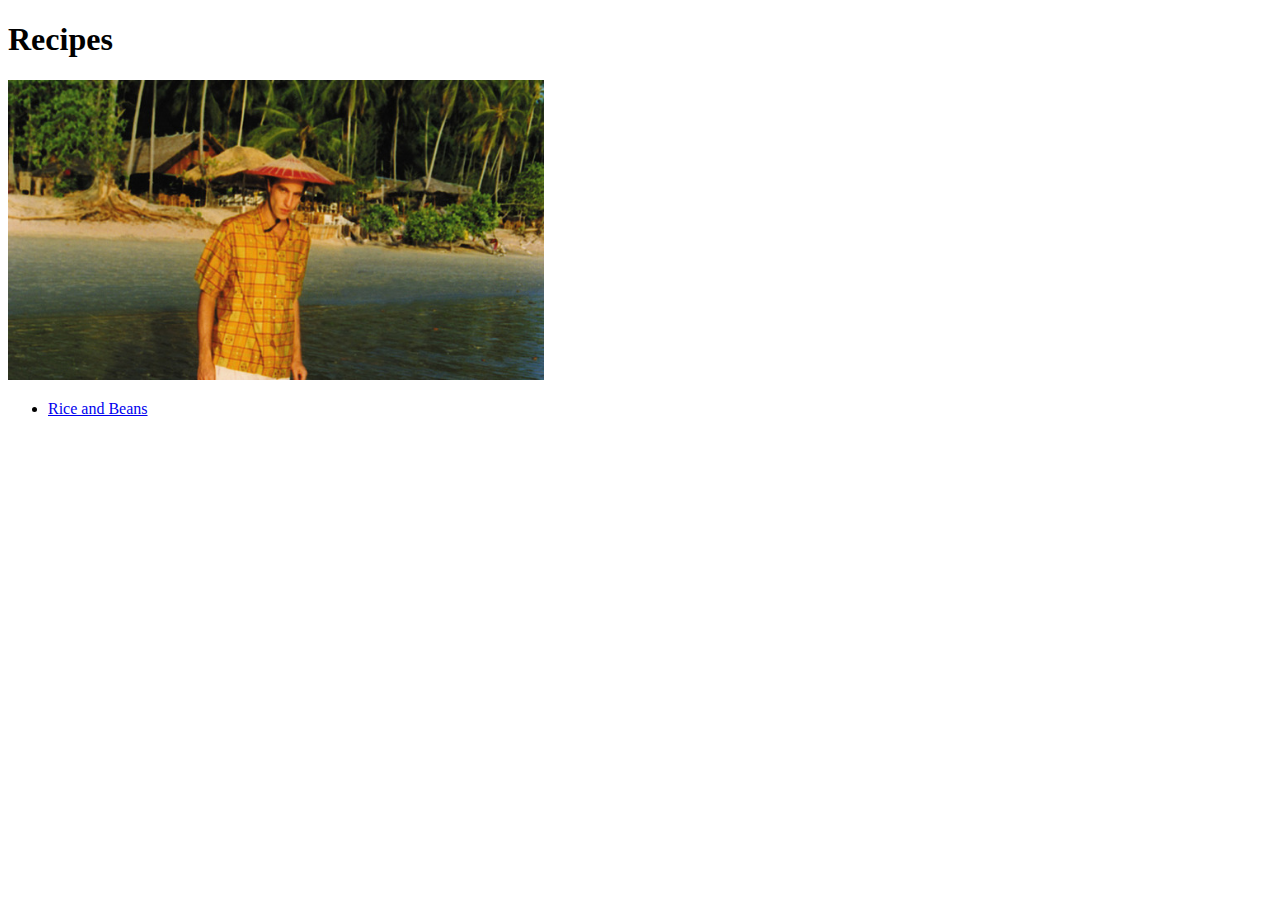
==== pages/index.html @ 1c2d6e9c "Commit after first recipe" ====
<!DOCTYPE html>
<html lang="en">
    <head>
        <meta charset="utf-8">
        <title>Recipes</title>
    </head>

    <body>
        <h1>Recipes</h1>
        <img src="../images/fishing_w_john.jpg" alt="a photo of John Lurie about to catch some fish" height="300">
        <ul>
            <li><a href="instapot_beans_and_rice.html">Rice and Beans</a></li>
        </ul>
    </body>
</html>
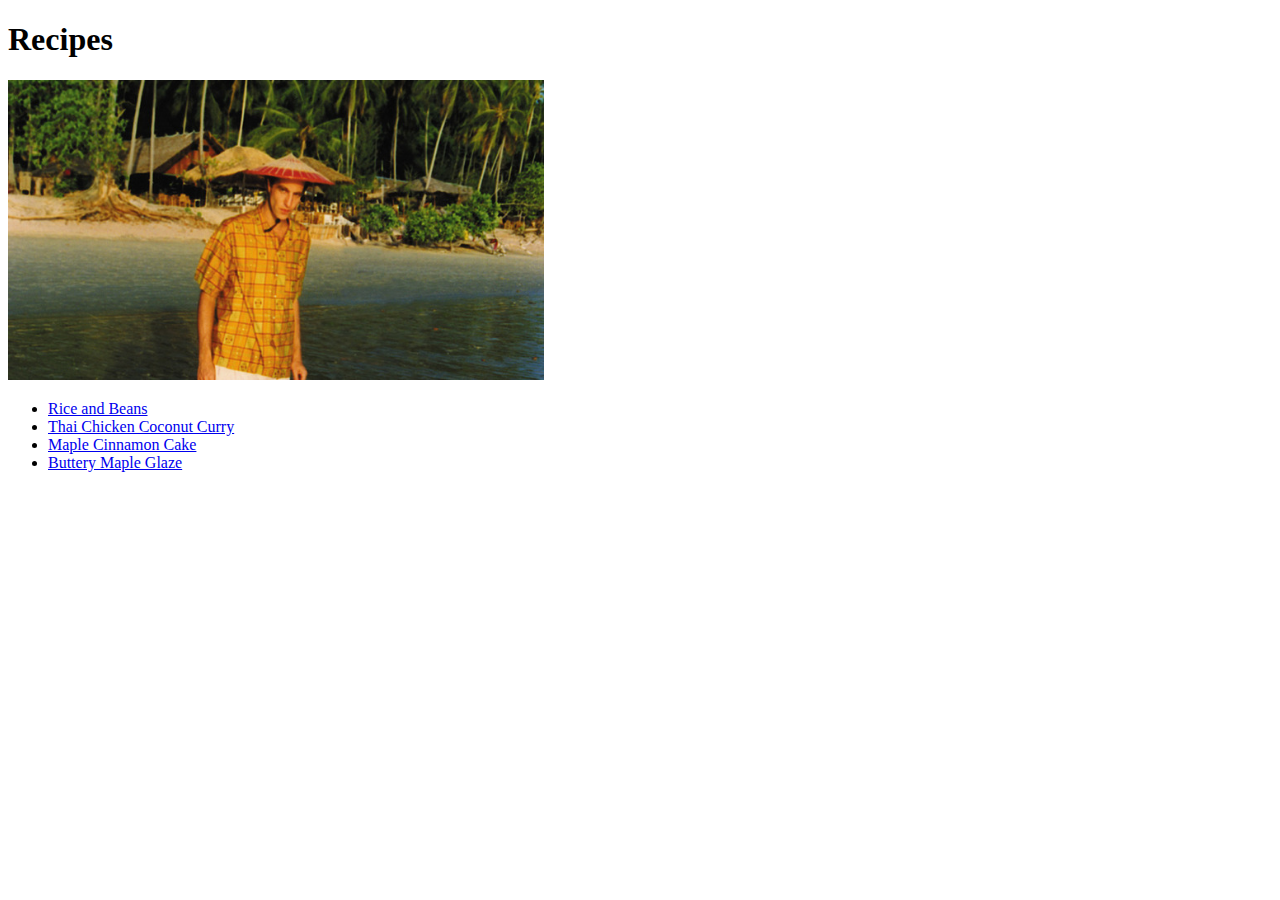
==== commit d1d73555: "Commiting remaining recipes for the Odin html project" ====
--- a/pages/index.html
+++ b/pages/index.html
@@ -10,6 +10,9 @@
         <img src="../images/fishing_w_john.jpg" alt="a photo of John Lurie about to catch some fish" height="300">
         <ul>
             <li><a href="instapot_beans_and_rice.html">Rice and Beans</a></li>
+            <li><a href="coconut_curry.html">Thai Chicken Coconut Curry</a></li>
+            <li><a href="maple_cinnamon_cake.html">Maple Cinnamon Cake</a></li>
+            <li><a href="buttery_maple_glaze.html">Buttery Maple Glaze</a></li>
         </ul>
     </body>
 </html>